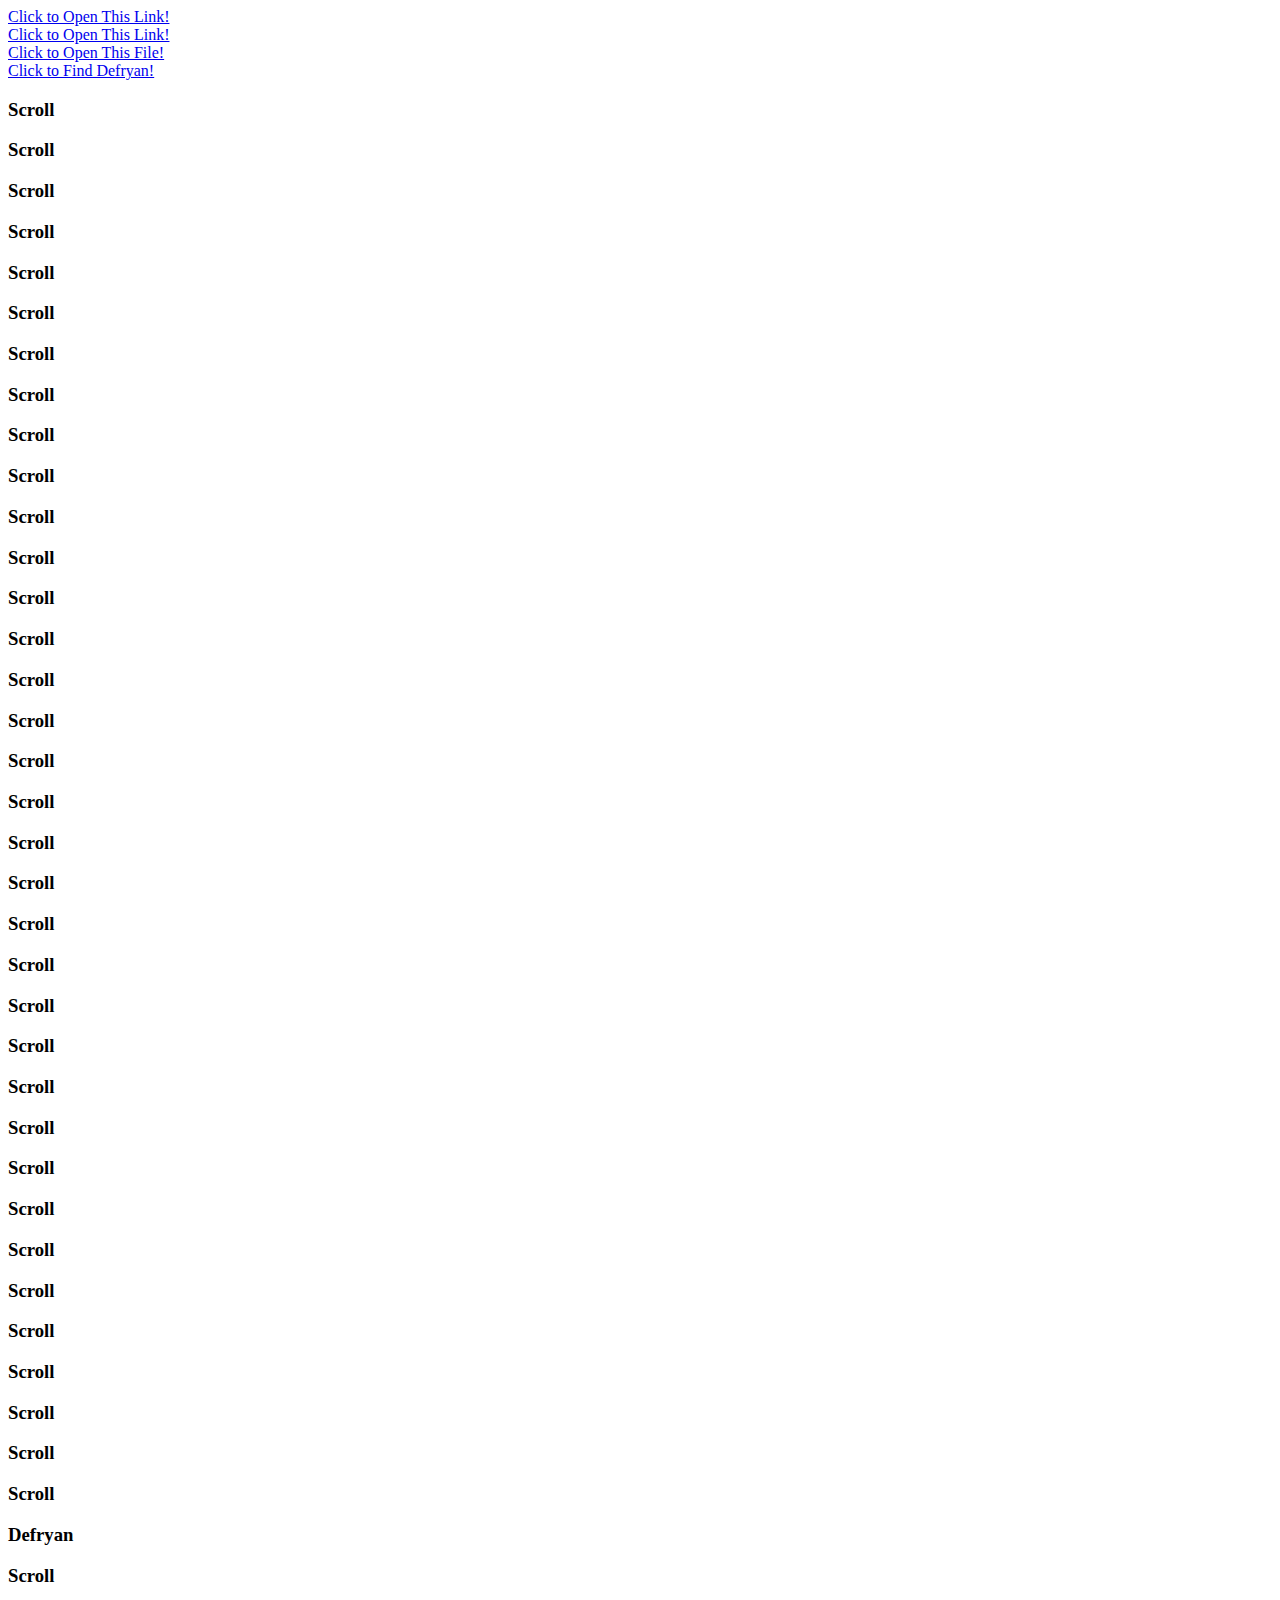
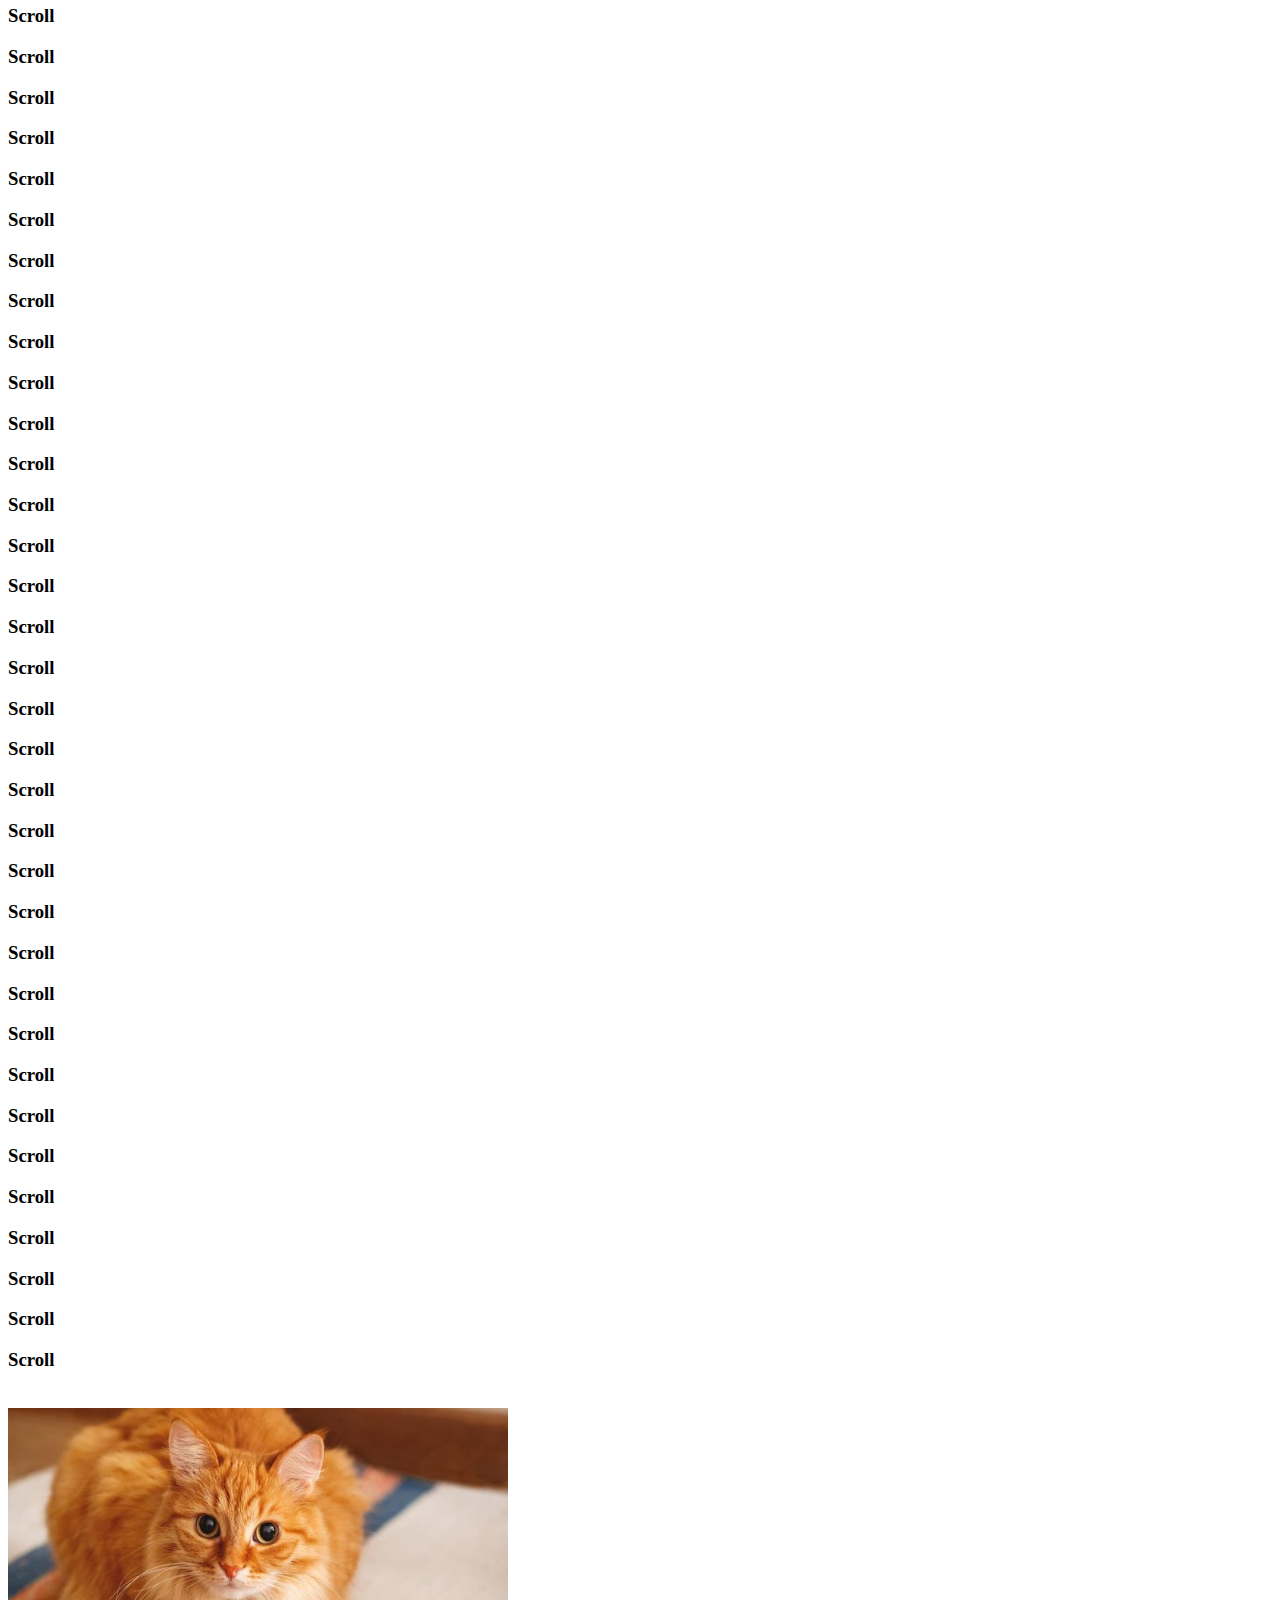
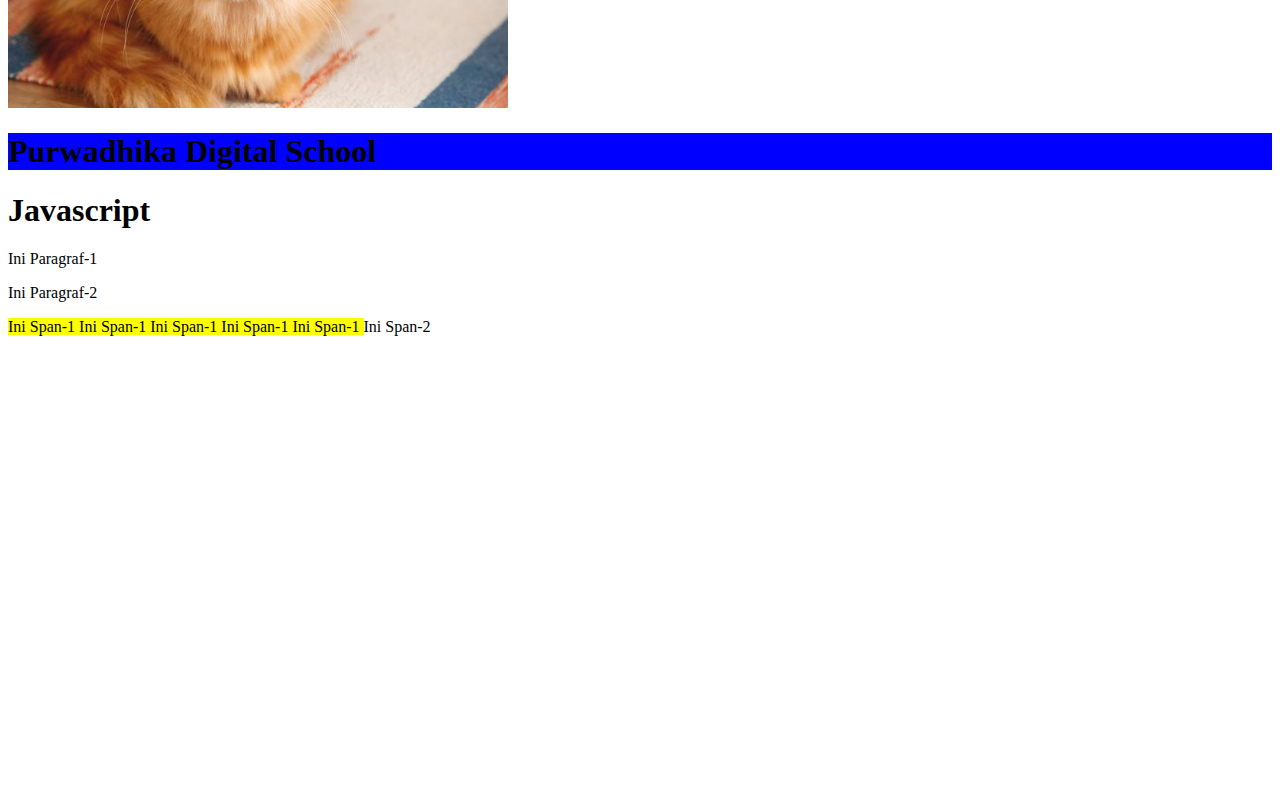
==== IntroductionHTML.html @ cf64484e "Day-01" ====
<!DOCTYPE html>
<html lang="en">
<head>
    <meta charset="UTF-8">
    <meta http-equiv="X-UA-Compatible" content="IE=edge">
    <meta name="viewport" content="width=device-width, initial-scale=1.0">
    <title>Introduction HTML</title>
</head>
<body>
    <!-- Tag untuk Melakukan Link -->
    <a href="https://www.gojek.com/id-id/"> Click to Open This Link! </a>
    <br>
    <a href="https://www.gojek.com/id-id/" target="_blank"> Click to Open This Link! </a>
    <br>
    <a href="Link1.html" target="_blank"> Click to Open This File! </a>
    <br>
    <a href="#Defryan"> Click to Find Defryan! </a>

    <h3> Scroll </h3>
    <h3> Scroll </h3>
    <h3> Scroll </h3>
    <h3> Scroll </h3>
    <h3> Scroll </h3>
    <h3> Scroll </h3>
    <h3> Scroll </h3>
    <h3> Scroll </h3>
    <h3> Scroll </h3>
    <h3> Scroll </h3>
    <h3> Scroll </h3>
    <h3> Scroll </h3>
    <h3> Scroll </h3>
    <h3> Scroll </h3>
    <h3> Scroll </h3>
    <h3> Scroll </h3>
    <h3> Scroll </h3>
    <h3> Scroll </h3>
    <h3> Scroll </h3>
    <h3> Scroll </h3>
    <h3> Scroll </h3>
    <h3> Scroll </h3>
    <h3> Scroll </h3>
    <h3> Scroll </h3>
    <h3> Scroll </h3>
    <h3> Scroll </h3>
    <h3> Scroll </h3>
    <h3> Scroll </h3>
    <h3> Scroll </h3>
    <h3> Scroll </h3>
    <h3> Scroll </h3>
    <h3> Scroll </h3>
    <h3> Scroll </h3>
    <h3> Scroll </h3>
    <h3> Scroll </h3>
    <h3 id="Defryan"> Defryan </h3>
    <h3> Scroll </h3>
    <h3> Scroll </h3>
    <h3> Scroll </h3>
    <h3> Scroll </h3>
    <h3> Scroll </h3>
    <h3> Scroll </h3>
    <h3> Scroll </h3>
    <h3> Scroll </h3>
    <h3> Scroll </h3>
    <h3> Scroll </h3>
    <h3> Scroll </h3>
    <h3> Scroll </h3>
    <h3> Scroll </h3>
    <h3> Scroll </h3>
    <h3> Scroll </h3>
    <h3> Scroll </h3>
    <h3> Scroll </h3>
    <h3> Scroll </h3>
    <h3> Scroll </h3>
    <h3> Scroll </h3>
    <h3> Scroll </h3>
    <h3> Scroll </h3>
    <h3> Scroll </h3>
    <h3> Scroll </h3>
    <h3> Scroll </h3>
    <h3> Scroll </h3>
    <h3> Scroll </h3>
    <h3> Scroll </h3>
    <h3> Scroll </h3>
    <h3> Scroll </h3>
    <h3> Scroll </h3>
    <h3> Scroll </h3>
    <h3> Scroll </h3>
    <h3> Scroll </h3>
    <h3> Scroll </h3>

    <br>

    <!-- Tag untuk Menampilkan Image -->
    <img src="Assets/KucingOren.jpg" width="500" height="300">

    <!-- 
        Default Display Value
            1. Block Element : Ukuran panjangnya mengikuti display, tingginya mengikuti content -> Membuat baris baru
            2. Inline Element : Panjang dan tingginya mengikuti content -> Tidak membuat baris baru
    -->
    <!-- Block Element -->
    <h1 style="background-color: blue;">
        Purwadhika Digital School
    </h1>
    <h1>
        Javascript
    </h1>

    <p>
        Ini Paragraf-1
    </p>
    <p>
        Ini Paragraf-2
    </p>

    <!-- Inline Element -->
    <span style="background-color: yellow;">
        Ini Span-1 Ini Span-1 Ini Span-1 Ini Span-1 Ini Span-1
    </span>
    <span>
        Ini Span-2
    </span>
    <br><br><br><br><br><br><br><br><br>
    <br><br><br><br><br><br><br><br><br>
    <br><br><br><br><br><br><br><br><br>
</body>
</html>
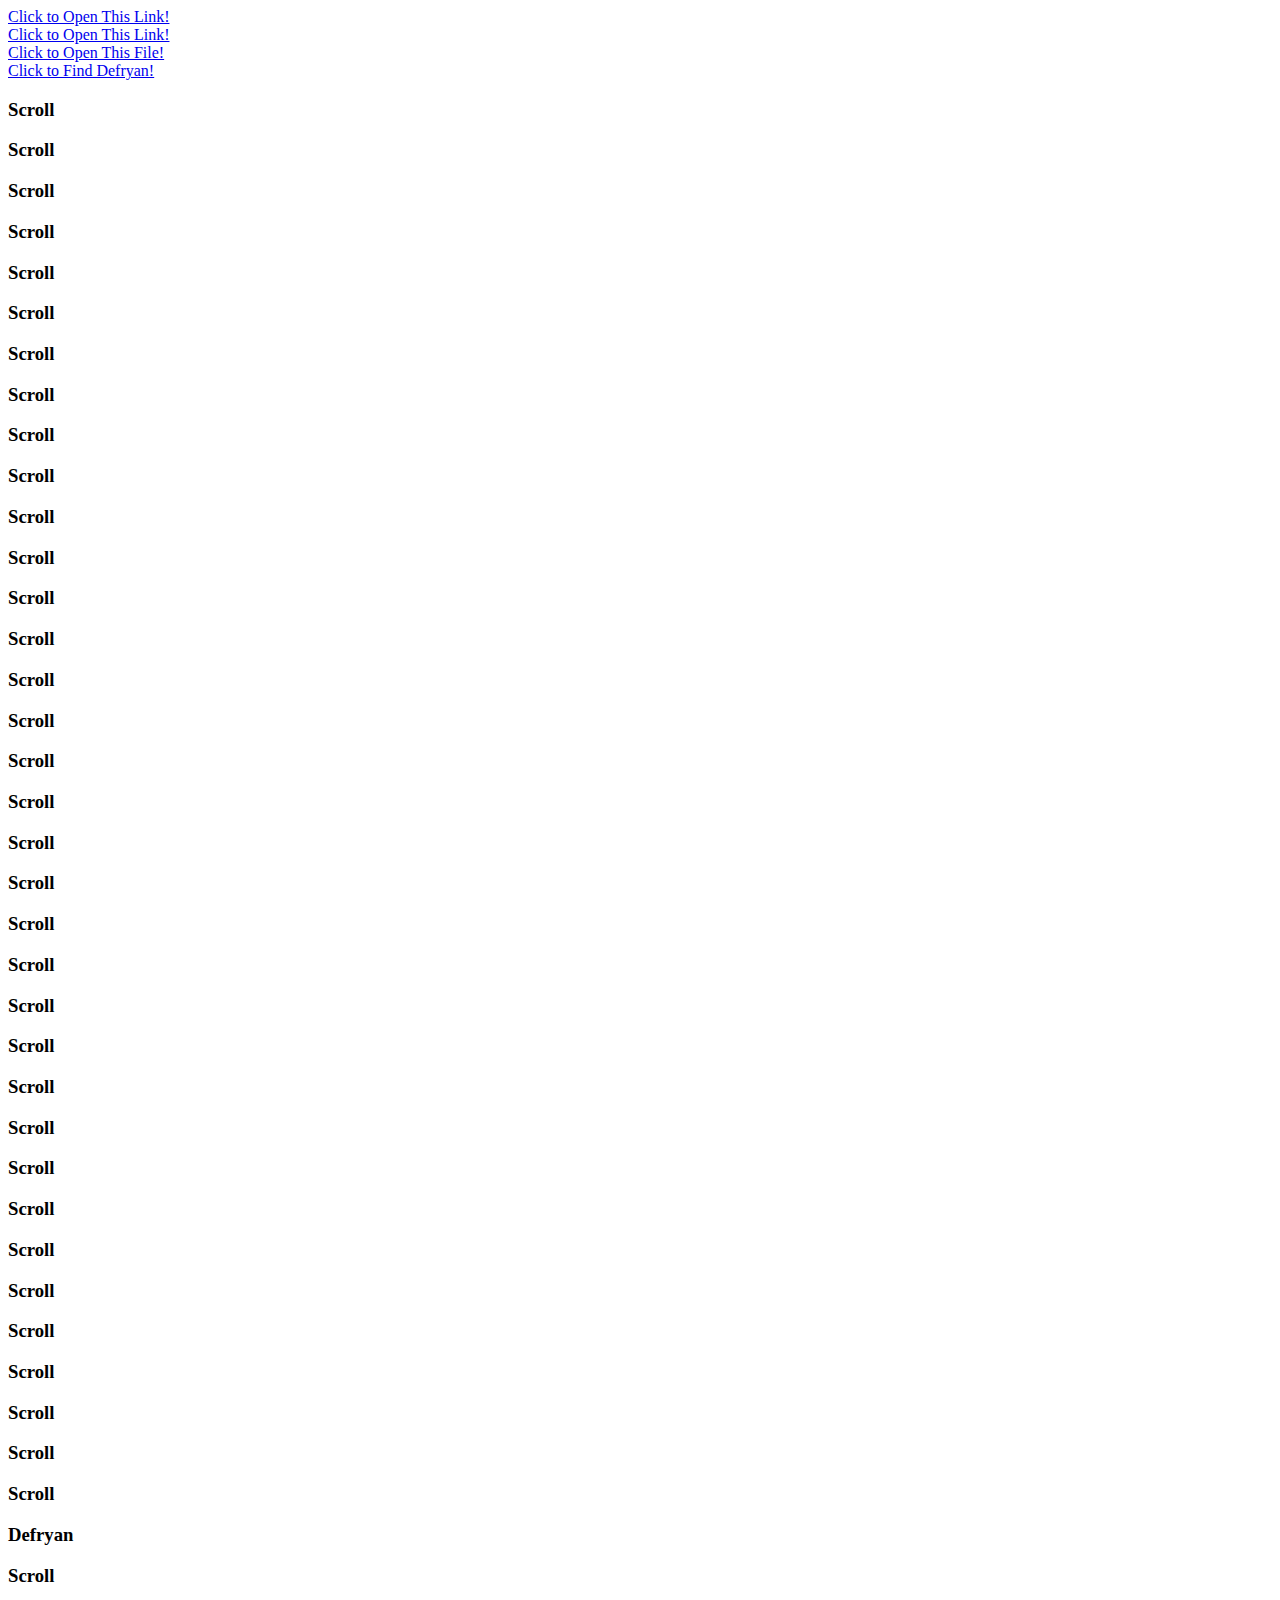
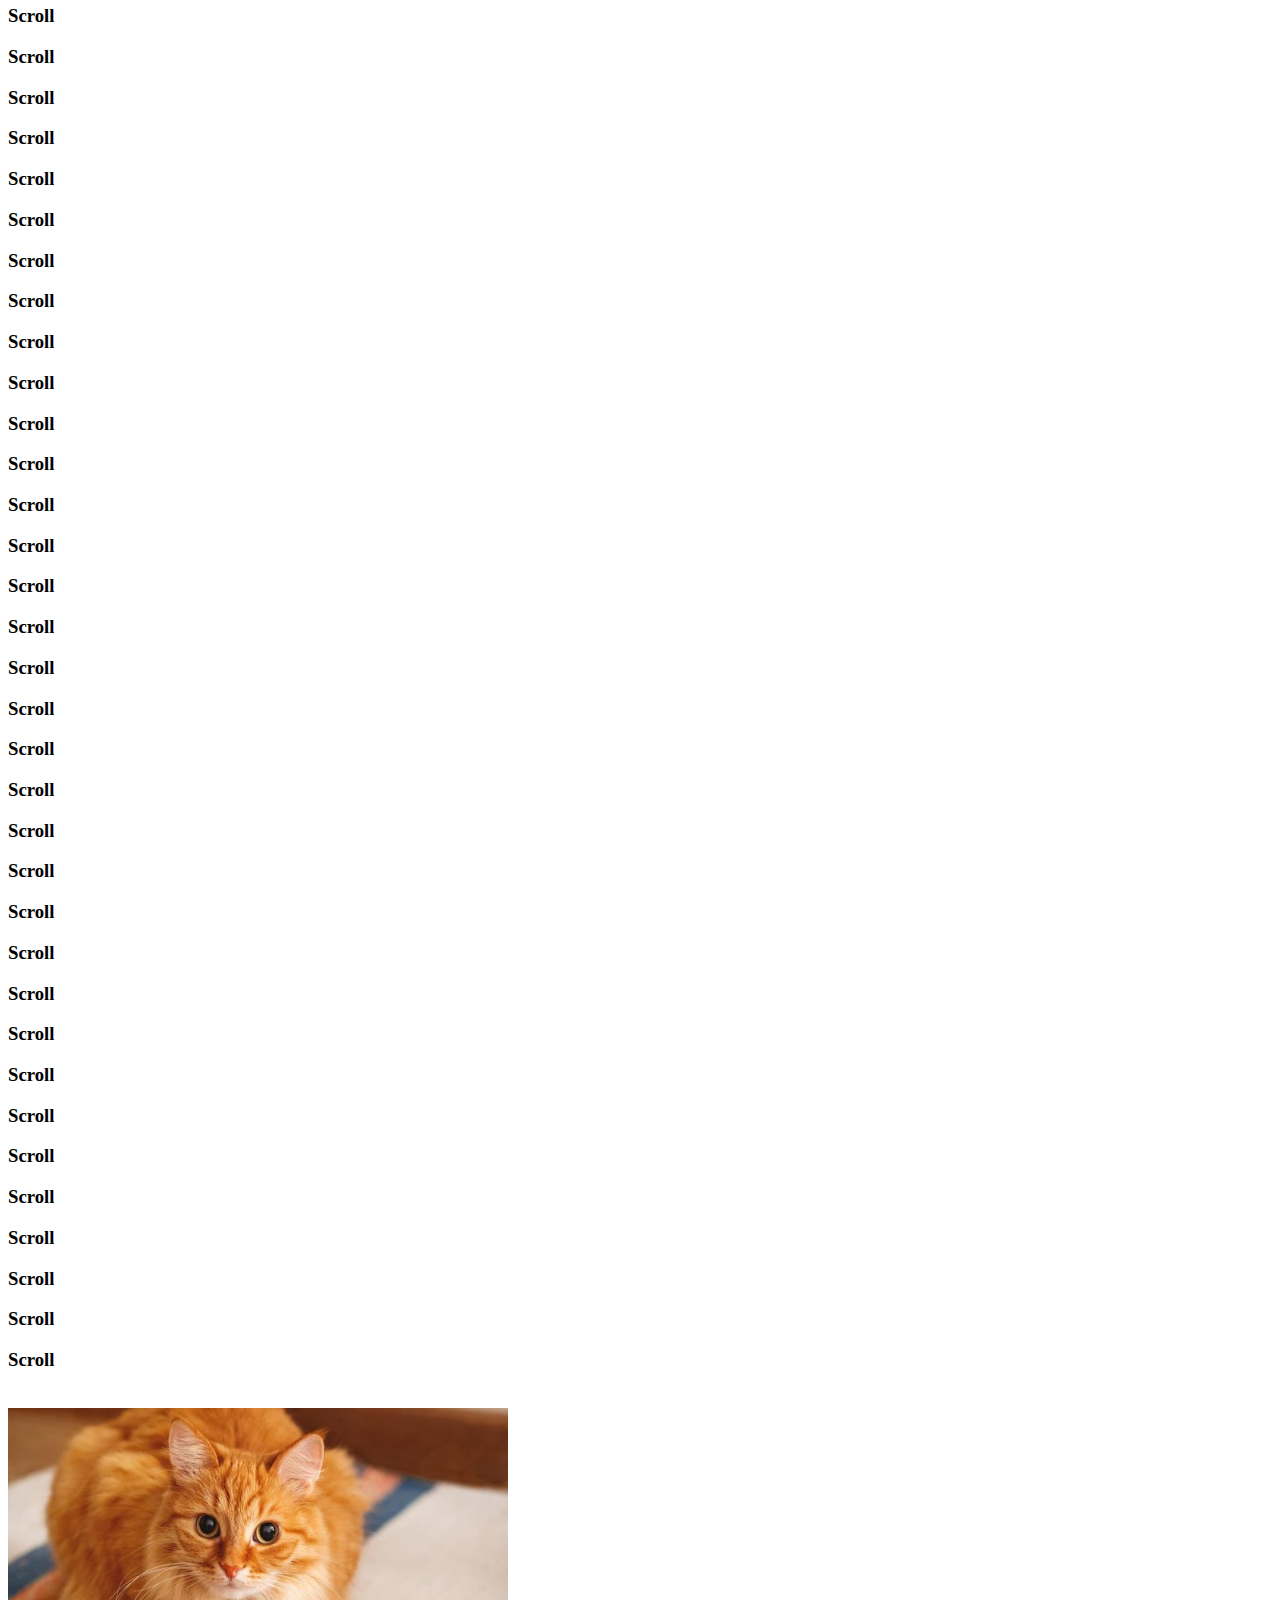
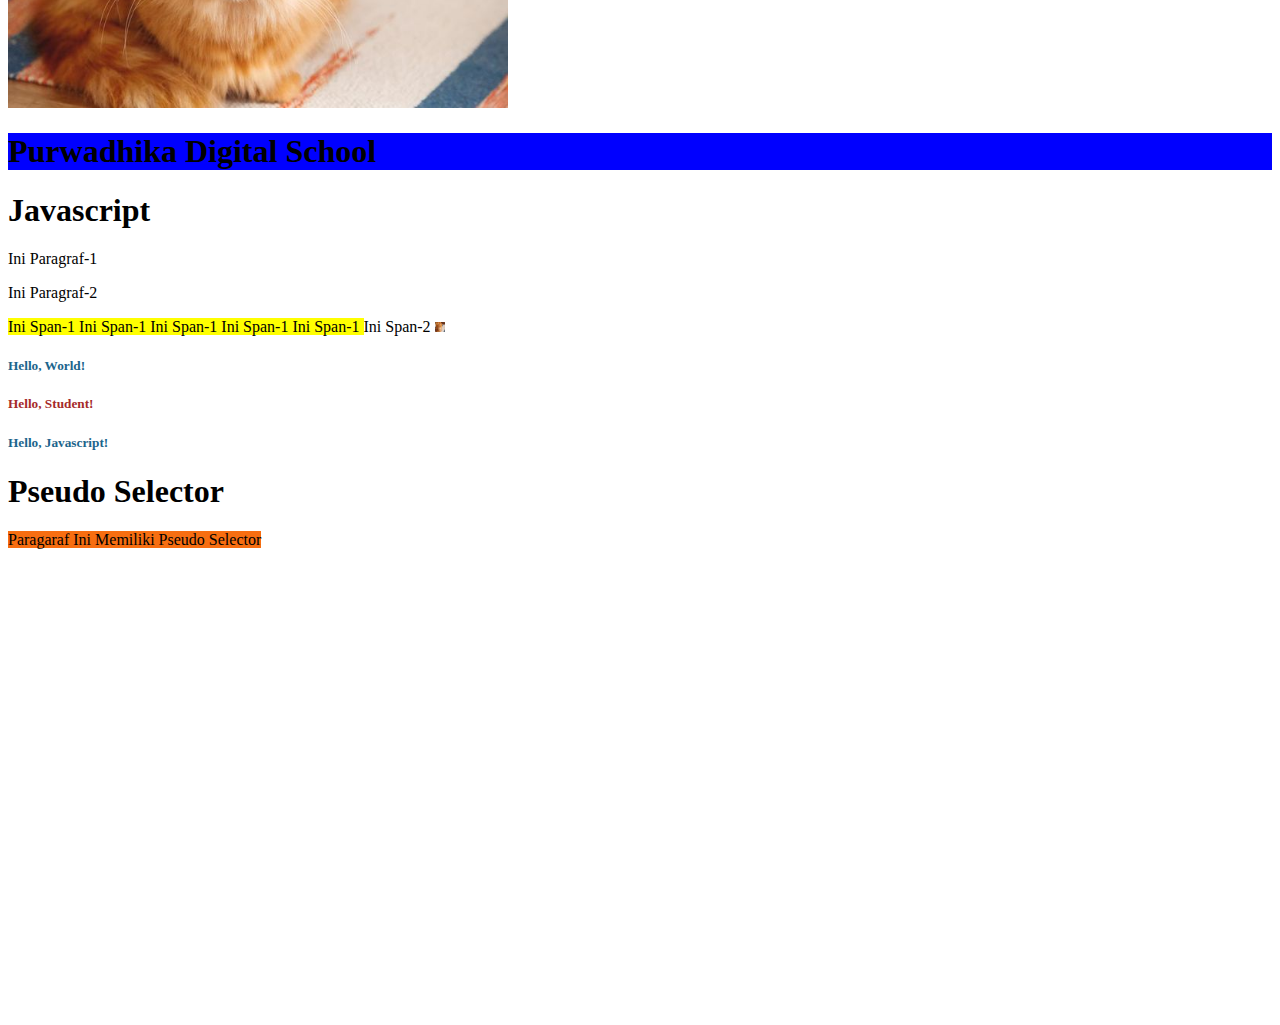
==== commit 676a1892: "Day-01" ====
--- a/IntroductionHTML.html
+++ b/IntroductionHTML.html
@@ -5,6 +5,14 @@
     <meta http-equiv="X-UA-Compatible" content="IE=edge">
     <meta name="viewport" content="width=device-width, initial-scale=1.0">
     <title>Introduction HTML</title>
+    <style>
+        h5{
+            color: green;
+        }
+    </style>
+
+    <!-- Import External CSS -->
+    <link rel="stylesheet" type="text/css" href="ExternalStyling.css">
 </head>
 <body>
     <!-- Tag untuk Melakukan Link -->
@@ -91,7 +99,9 @@
     <br>
 
     <!-- Tag untuk Menampilkan Image -->
-    <img src="Assets/KucingOren.jpg" width="500" height="300">
+    <a href="https://tokopedia.com">
+        <img src="Assets/KucingOren.jpg" width="500" height="300">
+    </a>
 
     <!-- 
         Default Display Value
@@ -118,8 +128,45 @@
         Ini Span-1 Ini Span-1 Ini Span-1 Ini Span-1 Ini Span-1
     </span>
     <span>
-        Ini Span-2
+        Ini Span-2 <img src="Assets/KucingOren.jpg" width="10px" height="10px">
     </span>
+
+    <!-- 
+        Styling :
+            1. Internal Styling (10)
+            2. Inline Styling (1000)
+            3. External Styling (100)
+     -->
+     
+     <!-- Internal Styling -->
+     <h5>
+         Hello, World!
+     </h5>
+
+     <!-- Inline Styling -->
+     <h5 style="color: brown;">
+         Hello, Student!
+     </h5>
+
+     <!-- External Styling -->
+     <h5>
+         Hello, Javascript!
+     </h5>
+
+     <!-- 
+         Selector :
+            1. Class Selector -> .namaClass
+            2. Tag Selector -> h3 / p / h1
+            3. Id Selector -> #namaId
+            4. Pseudo Selector
+      -->
+      <!-- Pseudo Selector -->
+      <h1>
+          Pseudo Selector
+      </h1>
+      <span id="p-with-pseudo">
+          Paragaraf Ini Memiliki Pseudo Selector
+      </span>
     <br><br><br><br><br><br><br><br><br>
     <br><br><br><br><br><br><br><br><br>
     <br><br><br><br><br><br><br><br><br>
--- a/ExternalStyling.css
+++ b/ExternalStyling.css
@@ -0,0 +1,17 @@
+:root{
+    --primarycolor: #1C658C;
+    --secondarycolor: #F76E11; 
+}
+
+h5{
+    color: var(--primarycolor);
+}
+
+#p-with-pseudo{
+    background-color: var(--secondarycolor);
+    transition: 500ms;
+}
+
+#p-with-pseudo:hover{
+    background-color: var(--primarycolor);
+}